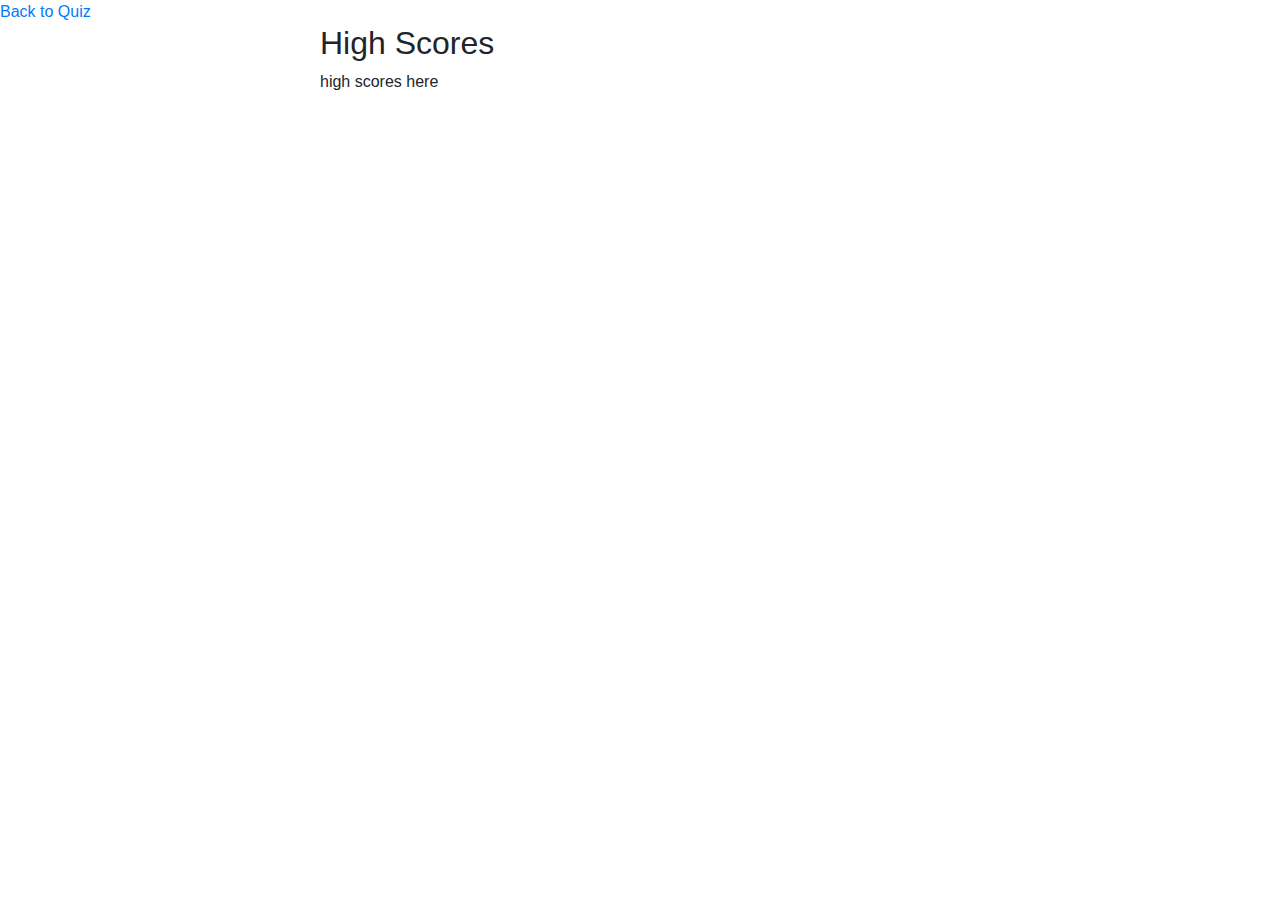
==== high-scores.html @ 5989797e "added basic html and css" ====
<!DOCTYPE html>
<html lang="en">
<head>
    <meta charset="UTF-8">
    <meta name="viewport" content="width=device-width, initial-scale=1.0">
    
    <!--link CSS-->
    <link rel="stylesheet" href="https://stackpath.bootstrapcdn.com/bootstrap/4.4.1/css/bootstrap.min.css" integrity="sha384-Vkoo8x4CGsO3+Hhxv8T/Q5PaXtkKtu6ug5TOeNV6gBiFeWPGFN9MuhOf23Q9Ifjh" crossorigin="anonymous">
    <link rel="stylesheet" href="style.css">

    <title>Document</title>
</head>
<body>
    <!--link to high scores page-->
    <a href="index.html">Back to Quiz</a>

    <div id="container" class="box">
        <!--Question-->
        <h2 id="scoreTitle">High Scores</h2>

        <!--Answers-->
        <div id="scoreNames">
            <p>
                high scores here
            </p>
        </div>
    </div>


<!--Link javascript-->
<script href="script.js"></script>
</body>
</html>
---- style.css ----
.box {
    position: absolute;
    left: 25%;
}
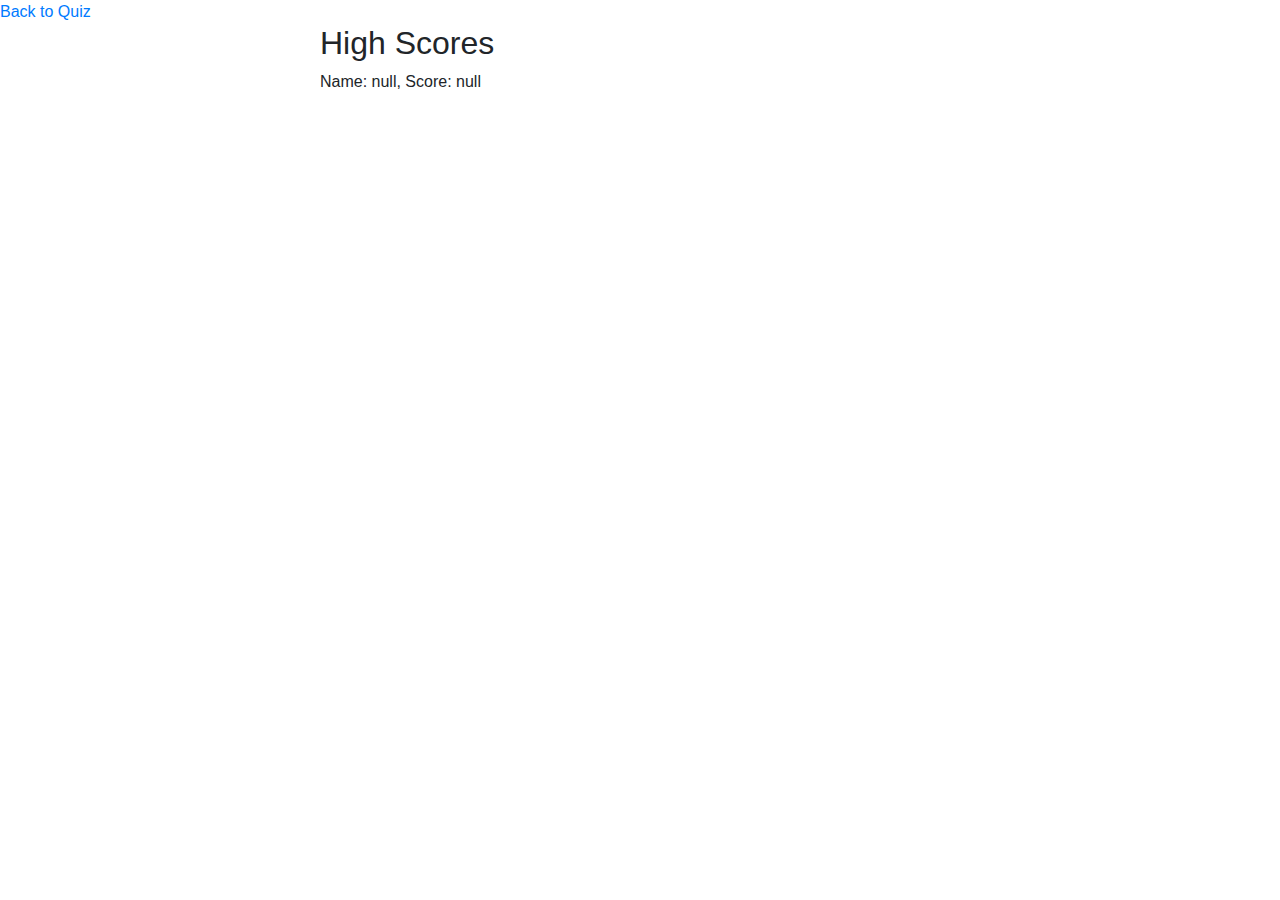
==== commit e94c47ab: "everything works except any new scores rewrite old scores" ====
--- a/high-scores.html
+++ b/high-scores.html
@@ -19,15 +19,13 @@
         <h2 id="scoreTitle">High Scores</h2>
 
         <!--Answers-->
-        <div id="scoreNames">
-            <p>
-                high scores here
-            </p>
+        <div id="scoreDiv">
+
         </div>
     </div>
 
 
 <!--Link javascript-->
-<script href="script.js"></script>
+<script src="./script2.js"></script>
 </body>
 </html>